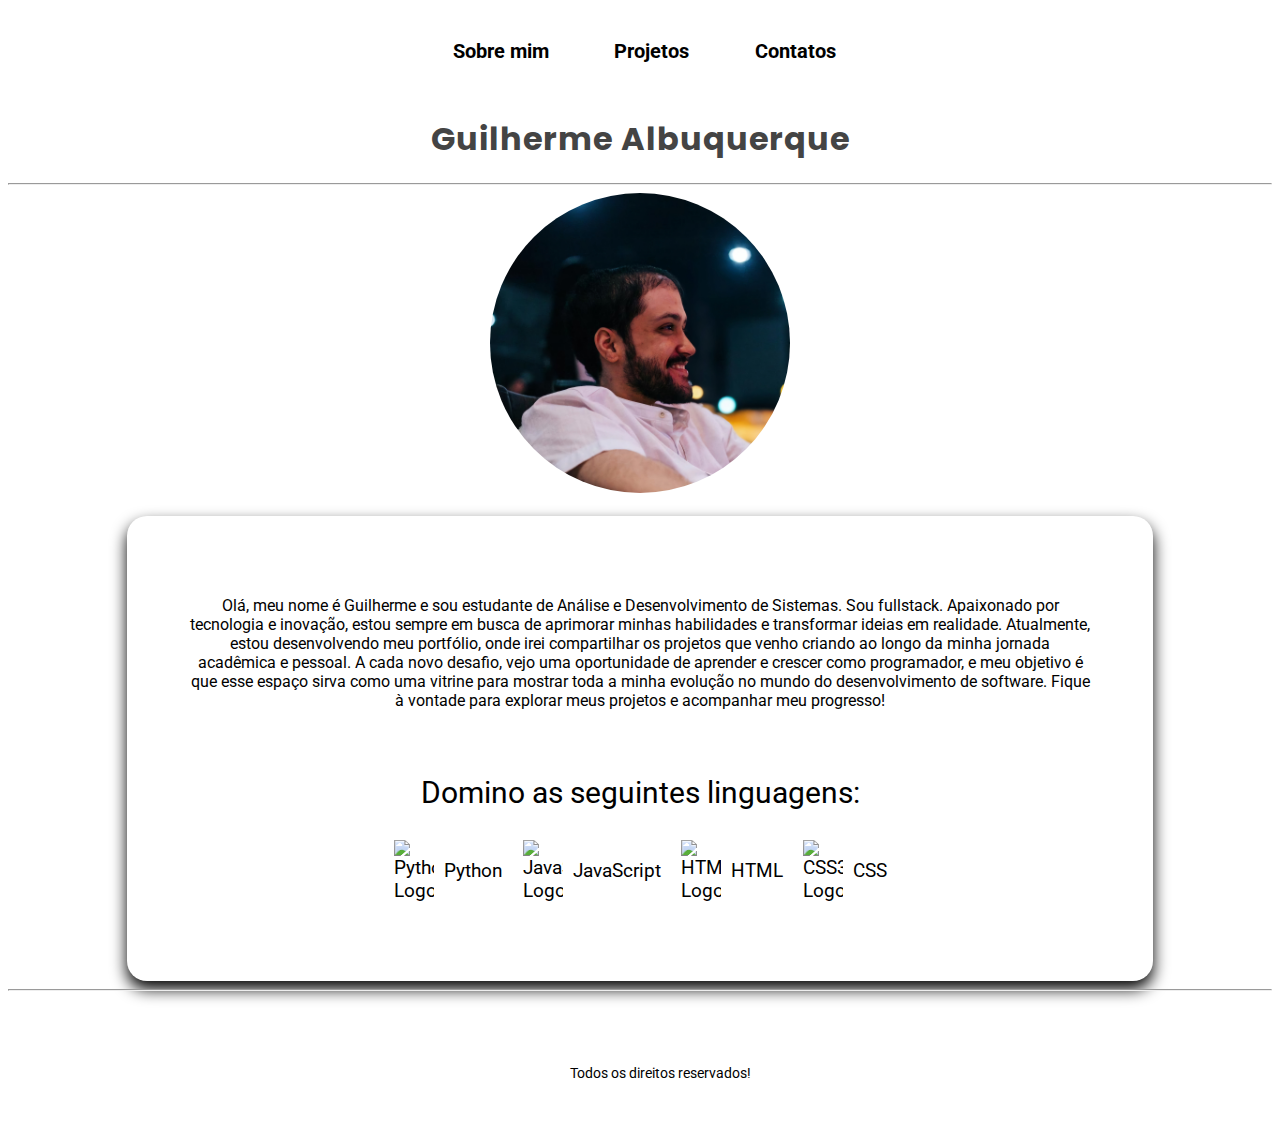
==== index.html @ af04a9a0 "Portifólio" ====
<!DOCTYPE html>
<html lang="pt-BR">
  <head>
    <link rel="stylesheet" href="https://cdnjs.cloudflare.com/ajax/libs/font-awesome/6.0.0-beta3/css/all.min.css">
    <link rel="stylesheet" href="style.css" />
    <meta charset="UTF-8" />
    <meta name="viewport" content="width=device-width, initial-scale=1.0" />
    <title>Meu Portifólio</title>
  </head>
  <body>
    <header>
      <nav>
        <ul>
          <li class="menu" onclick="sobre()">Sobre mim</li>
          <li class="menu" onclick="projetos()">Projetos</li>
          <li class="menu" onclick="contatos()">Contatos</li>
        </ul>
      </nav>
    </header>
    <main>
      <h1 class="titulo-pagina">Guilherme Albuquerque</h1>
      <hr />
      <div class="div-imagem">
        <img class="imagem-pagina" src="assets/programador.jpg" alt="Programador" />
      </div>
      <br />
      <div class="sobre-mim">
        <p>
          Olá, meu nome é Guilherme e sou estudante de Análise e Desenvolvimento
          de Sistemas. Sou fullstack. Apaixonado por tecnologia e inovação, estou sempre em
          busca de aprimorar minhas habilidades e transformar ideias em
          realidade. Atualmente, estou desenvolvendo meu portfólio, onde irei
          compartilhar os projetos que venho criando ao longo da minha jornada
          acadêmica e pessoal. A cada novo desafio, vejo uma oportunidade de
          aprender e crescer como programador, e meu objetivo é que esse espaço
          sirva como uma vitrine para mostrar toda a minha evolução no mundo do
          desenvolvimento de software. Fique à vontade para explorar meus
          projetos e acompanhar meu progresso!
        </p>
        <br>
        <p style="font-size: 30px;">Domino as seguintes linguagens:</p>
        <ul class="tecnologias">
          <li>
              <img src="https://upload.wikimedia.org/wikipedia/commons/c/c3/Python-logo-notext.svg" alt="Python Logo" style="width: 40px;">
              Python
          </li>
          <li>
              <img src="https://upload.wikimedia.org/wikipedia/commons/6/6a/JavaScript-logo.png" alt="JavaScript Logo" style="width: 40px;">
              JavaScript
          </li>
          <li>
              <img src="https://upload.wikimedia.org/wikipedia/commons/6/61/HTML5_logo_and_wordmark.svg" alt="HTML5 Logo" style="width: 40px;">
              HTML
          </li>
          <li>
              <img src="https://upload.wikimedia.org/wikipedia/commons/6/62/CSS3_logo.svg" alt="CSS3 Logo" style="width: 40px;">
              CSS
          </li>
      </ul>
      
      
      </div>
    </main>
    <hr>
    <footer>
      <p>Todos os direitos reservados!</p>
    </footer>
  </body>
  <script src="script.js"></script>
</html>
---- style.css ----
@import url('https://fonts.googleapis.com/css2?family=Poppins:wght@400;700&family=Roboto:wght@400;500&display=swap');

/* Estilo geral do nav */
nav {

    color: rgb(100, 98, 98);
    padding: 15px;
    text-align: center;
    width: 100%;
}

body {
    font-family: 'Roboto', sans-serif;
    background-image: url('../Portifólio/assets/paper.png'); /* textura */
    background-size: cover; /* Cobre toda a tela */
    background-repeat: no-repeat; /* Não repete */
    background-attachment: fixed; /* Mantém a textura fixa ao rolar a página */
    background-color: rgba(255, 255, 255, 0.9); /* Adiciona uma camada semi-transparente branca por cima */
}


h1, h2, h3 {
    font-family: 'Poppins', sans-serif;
    font-weight: 700;
}

section {
    padding: 60px 20px; /* Aumenta o espaçamento entre seções */
}

/* Estilo do menu */
.menu {
    color: #000000;
    font-size: 1.25rem; /* Use rem para tamanhos de texto */
    font-weight: bold;
    display: inline-block;
    margin-right: 5%;
    cursor: pointer;
    transition: color 0.3s ease;
}

.menu:hover {
    color: rgb(255, 68, 0);
    animation: pulsar 1.5 infinite;
    background-color: #edeef0;
    text-decoration: none;
    padding: 0.5rem 0.75rem;
    font-size: 18px;
    font-weight: 600;
    position: relative;
    transition: color 0.25s;

}

.titulo-pagina {
    text-align: center;
    font-family: 'Poppins', sans-serif; /* Usa Poppins para títulos */
    font-size: 2rem; /* Responsivo ao invés de 20px */
}

.div-imagem {
    text-align: center;
}

.imagem-pagina {
    width: 50%; /* Responsivo, se ajusta com a largura da página */
    max-width: 300px; /* Limite de tamanho */
    border-radius: 50%; /* Correção: 50% faz um círculo perfeito */
    transition: transform 0.3s ease; /* Animação suave para imagem */
}

.imagem-pagina:hover {
    transform: scale(1.05); /* Aumenta levemente a imagem ao passar o mouse */
}

.imagem-pagina-projetos {
    width: 100%; /* Responsivo */
    max-width: 400px;
    border-radius: 5px;
}

.sobre-mim {
    text-align: center;
    background-color: #fff;
    padding: 5%; /* Padding flexível */
    box-shadow: 0 8px 16px black;
    border-radius: 20px; /* Bordas mais arredondadas */
    width: 80%;
    max-width: 900px;
    margin: 0 auto;
}

.tecnologias {
    list-style: none; /* Remove os marcadores da lista */
    padding: 0;
    display: flex; /* Utiliza flexbox para alinhar horizontalmente */
    justify-content: center; /* Centraliza a lista */
    gap: 20px; /* Espaçamento entre os itens da lista */
}

.tecnologias li {
    display: flex; /* Para alinhar ícone e texto juntos */
    align-items: center; /* Centraliza verticalmente o ícone e o texto */
    font-size: 1.2rem; /* Aumenta o tamanho da fonte para os ícones e texto */
}

.tecnologias li i {
    margin-right: 10px; /* Espaçamento entre o ícone e o texto */
    font-size: 2rem; /* Ajusta o tamanho dos ícones */
}

/* Cores originais dos ícones */
.tecnologias li .fa-python {
    color: #306998; /* Cor original do Python */
}

.tecnologias li .fa-js {
    color: #F0DB4F; /* Cor original do Javascript */
}

.tecnologias li .fa-html5 {
    color: #E34F26; /* Cor original do HTML5 */
}

.tecnologias li .fa-css3-alt {
    color: #1572B6; /* Cor original do CSS3 */
}

.tecnologias li img {
    margin-right: 10px; /* Espaçamento entre o ícone e o texto */
    vertical-align: middle;
}

/* Estilo da tabela e container do portfólio */
.portfolio-container {
    text-align: center;
    background-color: #fff;
    padding: 5%; /* Padding flexível */
    box-shadow: 0 8px 16px black;
    border-radius: 20px; /* Bordas mais arredondadas */
    width: 80%;
    max-width: 900px;
    margin: 0 auto;
}

h1 {
    font-size: 2.5em;
    color: #444;
    margin-bottom: 20px;
    letter-spacing: 1px;
}

table {
    width: 100%;
    border-collapse: collapse;
    margin-top: 20px;
}

th, td {
    padding: 15px;
    text-align: center;
    font-size: 1.1em;
    border-bottom: 1px solid #e0e0e0;
}

th {
    background-color: #3e3f41;
    color: white;
    text-transform: uppercase;
    letter-spacing: 0.05em;
    font-weight: bold;
}

tr:nth-child(even) {
    background-color: #f4f4f4;
}

td a {
    color: #4b4d4e;
    text-decoration: none;
    font-weight: bold;
    transition: color 0.3s;
}

td a:hover {
    color: #f38507;
    text-decoration: underline;
}

tr:hover {
    background-color: #b0b2b3;
    transition: background-color 0.3s;
}

/* Estilo responsivo para telas menores */
@media (max-width: 768px) {
    table, th, td {
        font-size: 0.9em;
    }
    .portfolio-container {
        padding: 20px;
    }
}

@media (max-width: 576px) {
    .menu {
        display: block; /* Itens em bloco para telas menores */
        margin: 10px 0;
    }
    
    .imagem-pagina, .imagem-pagina-projetos {
        width: 80%; /* Redimensiona a imagem */
    }
    
    h1 {
        font-size: 1.5rem; /* Diminui o título para telas menores */
    }
    
    th, td {
        padding: 10px;
    }
}

/* Estilo dos ícones */
.icone, .icone2, .icone3 {
    width: 10vw; /* Responsivo: largura relativa à viewport */
    max-width: 60px; /* Limite de tamanho */
}

/* Estilo do footer */
footer {
    background-image: url('https://www.toptal.com/designers/subtlepatterns/patterns/paper.png');
    color: rgb(0, 0, 0);
    text-align: center;
    position: relative;
    bottom: 0;
    width: 100%;
    padding: 20px; /* Mais espaçamento no footer */
    margin-top: 40px; /* Espaço maior entre o conteúdo e o footer */
    font-size: 14px; /* Tamanho da fonte mais confortável */
}

/* Layout em grid para projetos */
.projetos-container {
    display: grid;
    grid-template-columns: repeat(auto-fit, minmax(300px, 1fr));
    gap: 20px; /* Espaço entre os itens do grid */
}

/* Layout em grid para contatos */
.contatos-container {
    display: grid;
    grid-template-columns: repeat(auto-fit, minmax(200px, 1fr));
    gap: 20px;
}

/* Scroll suave */
html {
    scroll-behavior: smooth; /* Scroll suave ao navegar entre seções */
}

/* Botão de Call to Action */
.button {
    background-color: #f85c50;
    color: white;
    padding: 10px 20px;
    border-radius: 5px;
    border: none;
    cursor: pointer;
    transition: background-color 0.3s ease;
}

.button:hover {
    background-color: #e14b3d; /* Cor ao passar o mouse */
}
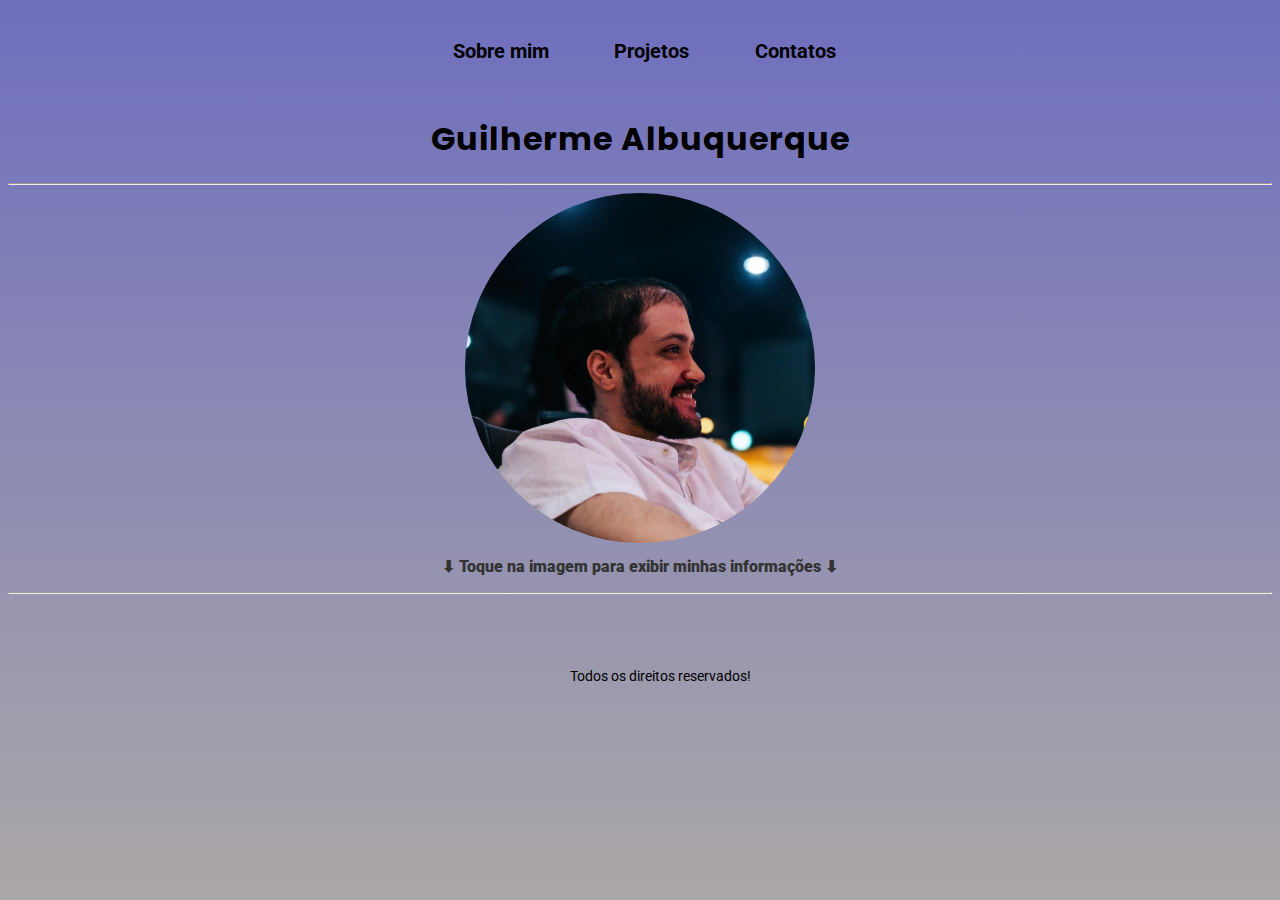
==== commit b756accd: "Implementing modernization in my portfolio" ====
--- a/index.html
+++ b/index.html
@@ -1,11 +1,14 @@
 <!DOCTYPE html>
 <html lang="pt-BR">
   <head>
-    <link rel="stylesheet" href="https://cdnjs.cloudflare.com/ajax/libs/font-awesome/6.0.0-beta3/css/all.min.css">
-    <link rel="stylesheet" href="style.css" />
     <meta charset="UTF-8" />
     <meta name="viewport" content="width=device-width, initial-scale=1.0" />
     <title>Meu Portifólio</title>
+    <link
+      rel="stylesheet"
+      href="https://cdnjs.cloudflare.com/ajax/libs/font-awesome/6.0.0-beta3/css/all.min.css"
+    />
+    <link rel="stylesheet" href="style.css" />
   </head>
   <body>
     <header>
@@ -17,54 +20,78 @@
         </ul>
       </nav>
     </header>
+
     <main>
       <h1 class="titulo-pagina">Guilherme Albuquerque</h1>
       <hr />
       <div class="div-imagem">
-        <img class="imagem-pagina" src="assets/programador.jpg" alt="Programador" />
+        <img
+          class="imagem-pagina"
+          src="assets/programador.jpg"
+          alt="Programador"
+          onclick="toggleBox()"
+        />
       </div>
-      <br />
-      <div class="sobre-mim">
+      <p class="instrucao animacao-texto">
+        <strong>⬇ Toque na imagem para exibir minhas informações ⬇</strong>
+      </p>
+
+      <div id="sobreMim" class="sobre-mim oculto">
         <p>
           Olá, meu nome é Guilherme e sou estudante de Análise e Desenvolvimento
-          de Sistemas. Sou fullstack. Apaixonado por tecnologia e inovação, estou sempre em
-          busca de aprimorar minhas habilidades e transformar ideias em
-          realidade. Atualmente, estou desenvolvendo meu portfólio, onde irei
-          compartilhar os projetos que venho criando ao longo da minha jornada
-          acadêmica e pessoal. A cada novo desafio, vejo uma oportunidade de
-          aprender e crescer como programador, e meu objetivo é que esse espaço
-          sirva como uma vitrine para mostrar toda a minha evolução no mundo do
-          desenvolvimento de software. Fique à vontade para explorar meus
-          projetos e acompanhar meu progresso!
+          de Sistemas. Sou fullstack. Apaixonado por tecnologia e inovação,
+          estou sempre em busca de aprimorar minhas habilidades e transformar
+          ideias em realidade. Atualmente, estou desenvolvendo meu portfólio,
+          onde irei compartilhar os projetos que venho criando ao longo da minha
+          jornada acadêmica e pessoal. A cada novo desafio, vejo uma
+          oportunidade de aprender e crescer como programador, e meu objetivo é
+          que esse espaço sirva como uma vitrine para mostrar toda a minha
+          evolução no mundo do desenvolvimento de software. Fique à vontade para
+          explorar meus projetos e acompanhar meu progresso!
         </p>
-        <br>
-        <p style="font-size: 30px;">Domino as seguintes linguagens:</p>
+        <p style="font-size: 30px">Domino as seguintes linguagens:</p>
         <ul class="tecnologias">
           <li>
-              <img src="https://upload.wikimedia.org/wikipedia/commons/c/c3/Python-logo-notext.svg" alt="Python Logo" style="width: 40px;">
-              Python
+            <img
+              src="https://upload.wikimedia.org/wikipedia/commons/c/c3/Python-logo-notext.svg"
+              alt="Python Logo"
+              width="40"
+            />
+            Python
           </li>
           <li>
-              <img src="https://upload.wikimedia.org/wikipedia/commons/6/6a/JavaScript-logo.png" alt="JavaScript Logo" style="width: 40px;">
-              JavaScript
+            <img
+              src="https://upload.wikimedia.org/wikipedia/commons/6/6a/JavaScript-logo.png"
+              alt="JavaScript Logo"
+              width="40"
+            />
+            JavaScript
           </li>
           <li>
-              <img src="https://upload.wikimedia.org/wikipedia/commons/6/61/HTML5_logo_and_wordmark.svg" alt="HTML5 Logo" style="width: 40px;">
-              HTML
+            <img
+              src="https://upload.wikimedia.org/wikipedia/commons/6/61/HTML5_logo_and_wordmark.svg"
+              alt="HTML5 Logo"
+              width="40"
+            />
+            HTML
           </li>
           <li>
-              <img src="https://upload.wikimedia.org/wikipedia/commons/6/62/CSS3_logo.svg" alt="CSS3 Logo" style="width: 40px;">
-              CSS
+            <img
+              src="https://upload.wikimedia.org/wikipedia/commons/6/62/CSS3_logo.svg"
+              alt="CSS3 Logo"
+              width="40"
+            />
+            CSS
           </li>
-      </ul>
-      
-      
+        </ul>
       </div>
     </main>
-    <hr>
+
+    <hr />
     <footer>
       <p>Todos os direitos reservados!</p>
     </footer>
+
+    <script src="script.js"></script>
   </body>
-  <script src="script.js"></script>
 </html>
--- a/style.css
+++ b/style.css
@@ -2,8 +2,8 @@
 
 /* Estilo geral do nav */
 nav {
-
     color: rgb(100, 98, 98);
+    border-radius: 20px;
     padding: 15px;
     text-align: center;
     width: 100%;
@@ -11,13 +11,12 @@
 
 body {
     font-family: 'Roboto', sans-serif;
-    background-image: url('../Portifólio/assets/paper.png'); /* textura */
-    background-size: cover; /* Cobre toda a tela */
-    background-repeat: no-repeat; /* Não repete */
-    background-attachment: fixed; /* Mantém a textura fixa ao rolar a página */
-    background-color: rgba(255, 255, 255, 0.9); /* Adiciona uma camada semi-transparente branca por cima */
-}
-
+    background: linear-gradient(rgb(110, 110, 190),rgb(172, 168, 168)); 
+    background-size: cover;
+    background-repeat: no-repeat;
+    background-attachment: fixed;
+    background-color: rgba(255, 255, 255, 0.9);
+}
 
 h1, h2, h3 {
     font-family: 'Poppins', sans-serif;
@@ -25,13 +24,14 @@
 }
 
 section {
-    padding: 60px 20px; /* Aumenta o espaçamento entre seções */
+    padding: 60px 20px;
 }
 
 /* Estilo do menu */
 .menu {
     color: #000000;
-    font-size: 1.25rem; /* Use rem para tamanhos de texto */
+    border-radius: 20px;
+    font-size: 1.25rem;
     font-weight: bold;
     display: inline-block;
     margin-right: 5%;
@@ -41,21 +41,21 @@
 
 .menu:hover {
     color: rgb(255, 68, 0);
-    animation: pulsar 1.5 infinite;
+    animation: pulsar 0.5s infinite;
     background-color: #edeef0;
     text-decoration: none;
-    padding: 0.5rem 0.75rem;
+    padding: 0.25rem 0.30rem;
     font-size: 18px;
     font-weight: 600;
     position: relative;
     transition: color 0.25s;
-
 }
 
 .titulo-pagina {
-    text-align: center;
-    font-family: 'Poppins', sans-serif; /* Usa Poppins para títulos */
-    font-size: 2rem; /* Responsivo ao invés de 20px */
+    color: #000000;
+    text-align: center;
+    font-family: 'Poppins', sans-serif;
+    font-size: 2rem;
 }
 
 .div-imagem {
@@ -63,18 +63,18 @@
 }
 
 .imagem-pagina {
-    width: 50%; /* Responsivo, se ajusta com a largura da página */
-    max-width: 300px; /* Limite de tamanho */
-    border-radius: 50%; /* Correção: 50% faz um círculo perfeito */
-    transition: transform 0.3s ease; /* Animação suave para imagem */
+    width: 60%;
+    max-width: 350px;
+    border-radius: 60%;
+    transition: transform 0.3s ease;
 }
 
 .imagem-pagina:hover {
-    transform: scale(1.05); /* Aumenta levemente a imagem ao passar o mouse */
+    transform: scale(1.05);
 }
 
 .imagem-pagina-projetos {
-    width: 100%; /* Responsivo */
+    width: 100%;
     max-width: 400px;
     border-radius: 5px;
 }
@@ -82,52 +82,51 @@
 .sobre-mim {
     text-align: center;
     background-color: #fff;
-    padding: 5%; /* Padding flexível */
+    padding: 5%;
     box-shadow: 0 8px 16px black;
-    border-radius: 20px; /* Bordas mais arredondadas */
+    border-radius: 20px;
     width: 80%;
     max-width: 900px;
     margin: 0 auto;
 }
 
 .tecnologias {
-    list-style: none; /* Remove os marcadores da lista */
+    list-style: none;
     padding: 0;
-    display: flex; /* Utiliza flexbox para alinhar horizontalmente */
-    justify-content: center; /* Centraliza a lista */
-    gap: 20px; /* Espaçamento entre os itens da lista */
+    display: flex;
+    justify-content: center;
+    gap: 20px;
 }
 
 .tecnologias li {
-    display: flex; /* Para alinhar ícone e texto juntos */
-    align-items: center; /* Centraliza verticalmente o ícone e o texto */
-    font-size: 1.2rem; /* Aumenta o tamanho da fonte para os ícones e texto */
+    display: flex;
+    align-items: center;
+    font-size: 1.2rem;
 }
 
 .tecnologias li i {
-    margin-right: 10px; /* Espaçamento entre o ícone e o texto */
-    font-size: 2rem; /* Ajusta o tamanho dos ícones */
-}
-
-/* Cores originais dos ícones */
+    margin-right: 10px;
+    font-size: 2rem;
+}
+
 .tecnologias li .fa-python {
-    color: #306998; /* Cor original do Python */
+    color: #306998;
 }
 
 .tecnologias li .fa-js {
-    color: #F0DB4F; /* Cor original do Javascript */
+    color: #F0DB4F;
 }
 
 .tecnologias li .fa-html5 {
-    color: #E34F26; /* Cor original do HTML5 */
+    color: #E34F26;
 }
 
 .tecnologias li .fa-css3-alt {
-    color: #1572B6; /* Cor original do CSS3 */
+    color: #1572B6;
 }
 
 .tecnologias li img {
-    margin-right: 10px; /* Espaçamento entre o ícone e o texto */
+    margin-right: 10px;
     vertical-align: middle;
 }
 
@@ -135,9 +134,9 @@
 .portfolio-container {
     text-align: center;
     background-color: #fff;
-    padding: 5%; /* Padding flexível */
+    padding: 5%;
     box-shadow: 0 8px 16px black;
-    border-radius: 20px; /* Bordas mais arredondadas */
+    border-radius: 20px;
     width: 80%;
     max-width: 900px;
     margin: 0 auto;
@@ -204,18 +203,18 @@
 
 @media (max-width: 576px) {
     .menu {
-        display: block; /* Itens em bloco para telas menores */
+        display: block;
         margin: 10px 0;
     }
-    
+
     .imagem-pagina, .imagem-pagina-projetos {
-        width: 80%; /* Redimensiona a imagem */
-    }
-    
+        width: 80%;
+    }
+
     h1 {
-        font-size: 1.5rem; /* Diminui o título para telas menores */
-    }
-    
+        font-size: 1.5rem;
+    }
+
     th, td {
         padding: 10px;
     }
@@ -223,8 +222,8 @@
 
 /* Estilo dos ícones */
 .icone, .icone2, .icone3 {
-    width: 10vw; /* Responsivo: largura relativa à viewport */
-    max-width: 60px; /* Limite de tamanho */
+    width: 10vw;
+    max-width: 60px;
 }
 
 /* Estilo do footer */
@@ -235,16 +234,16 @@
     position: relative;
     bottom: 0;
     width: 100%;
-    padding: 20px; /* Mais espaçamento no footer */
-    margin-top: 40px; /* Espaço maior entre o conteúdo e o footer */
-    font-size: 14px; /* Tamanho da fonte mais confortável */
+    padding: 20px;
+    margin-top: 40px;
+    font-size: 14px;
 }
 
 /* Layout em grid para projetos */
 .projetos-container {
     display: grid;
     grid-template-columns: repeat(auto-fit, minmax(300px, 1fr));
-    gap: 20px; /* Espaço entre os itens do grid */
+    gap: 20px;
 }
 
 /* Layout em grid para contatos */
@@ -256,7 +255,7 @@
 
 /* Scroll suave */
 html {
-    scroll-behavior: smooth; /* Scroll suave ao navegar entre seções */
+    scroll-behavior: smooth;
 }
 
 /* Botão de Call to Action */
@@ -267,9 +266,25 @@
     border-radius: 5px;
     border: none;
     cursor: pointer;
-    transition: background-color 0.3s ease;
+    transition: background-color 0.5s ease;
 }
 
 .button:hover {
-    background-color: #e14b3d; /* Cor ao passar o mouse */
-}
+    background-color: #e14b3d;
+}
+
+.oculto {
+    display: none;
+}
+
+.sobre-mim.visivel {
+    display: block;
+}
+
+.instrucao {
+    text-align: center;
+    font-size: 16px;
+    color: #333;
+    margin-top: 10px;
+    font-weight: bold;
+}
